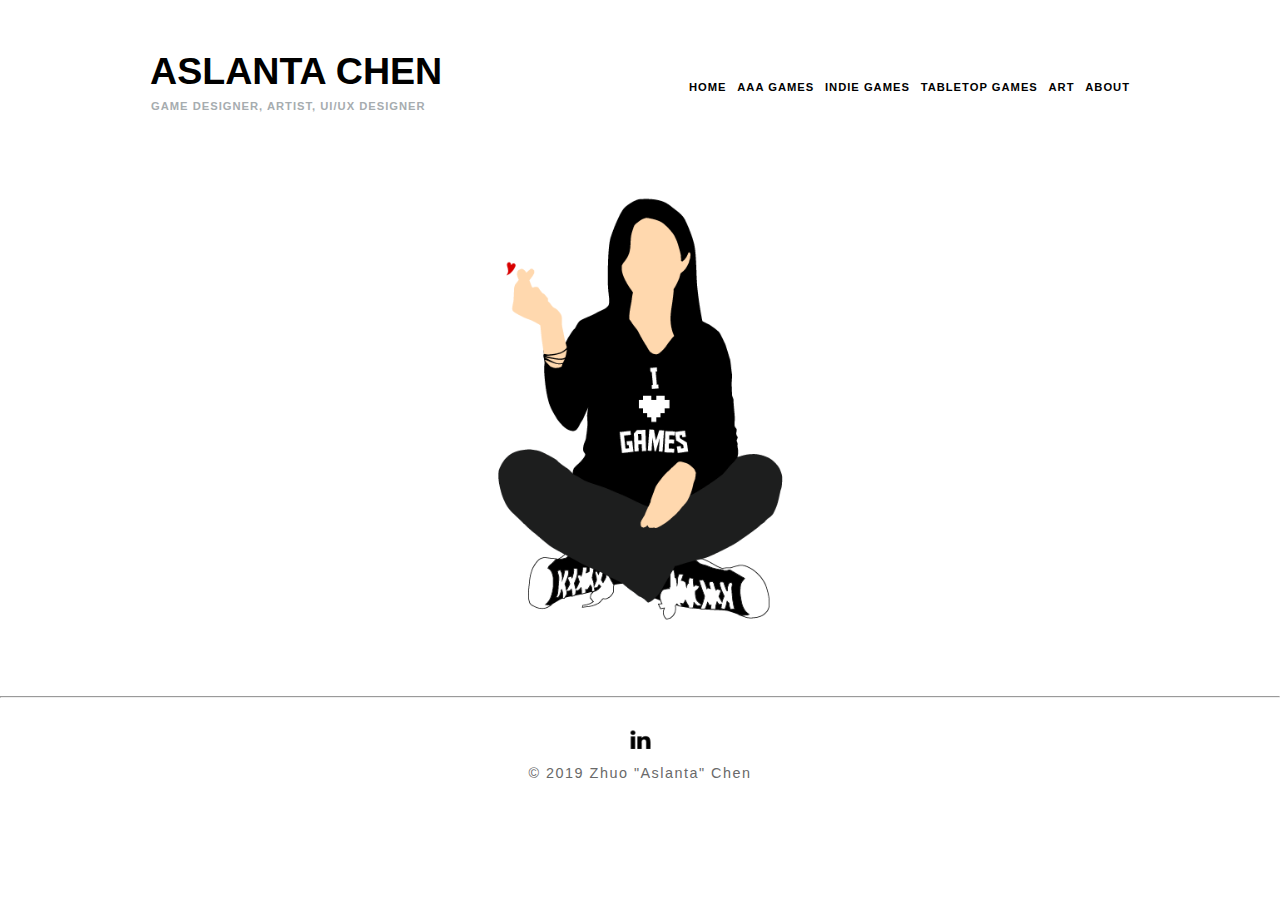
==== index.html @ d21c4be1 "job_title_and_poppies_role_change" ====
<!DOCTYPE html>
<html>
<head>
	<title>Aslanta Chen | Home </title>
	<link rel="stylesheet" href="css/home.css" />
	<link rel="shortcut icon" type="image/x-icon" href="images/favicon.ico" />
	<link rel="stylesheet" href="https://cdnjs.cloudflare.com/ajax/libs/font-awesome/4.7.0/css/font-awesome.min.css">
</head>

<body>
	<nav class="desktop">
		<a href="/"><h1>Aslanta Chen</h1></a>
		<h4>Game designer, artist, UI/UX designer</h4>
		<ul>
			<li><a href="/">Home</a></li>
			<li><a href="../aaa-games">AAA Games</a></li>
			<li><a href="../indie-games">Indie Games</a></li>
			<li><a href="../tabletop-games">Tabletop Games</a></li>
			<li><a href="../art">Art</a></li>
			<li><a href="../about">About</a></li>
		</ul>
	</nav>

	<nav class="mobile">
		<button class="caret" href="/">
			<h1>Aslanta Chen</h1>
			<br>
			<i class="fa fa-caret-down"></i>
		</button>
		<div class="dropdown-content">
			<a href="/" class="item one">Home</a>
			<a href="../aaa-games" class="item two">AAA Games</a>
			<a href="../indie-games" class="item three">Indie Games</a>
			<a href="../tabletop-games" class="item four">Tabletop Games</a>
			<a href="../art" class="item five">Art</a>
			<a href="../about" class="item six">About</a>
		</div>
	</nav>

	<header>
		<img src="images/self-portrait.png" alt="Self portrait" width="441" />
	</header>

	<hr>
	<footer>
		<a href="https://www.linkedin.com/in/aslantachen/" target="_blank">
			<img src="images/linkedin-icon.png" alt="LinkedIn" style="width: 25px; height: 25px; border: 0;">
		</a>
		<div class="footer-text">
			<p>&copy; 2019 Zhuo "Aslanta" Chen</p>
		</div>
	</footer>
</body>
</html>
---- css/home.css ----
* {
	box-sizing: border-box;
	margin: 0;
	padding: 0;
}

body {
	font-family: "Work Sans", sans-serif;
}

a {
	color: black;
	text-decoration: none;
}

html {
	overflow-y: scroll;
}

h4,
ul a,
.dropdown-content a {
	font-size: 0.7rem;
	font-weight: bold;
	letter-spacing: 1px;
	text-transform: uppercase;
}

ul a:hover {
	color: lightgray;
}

p {
	font-size: 0.9rem;
	letter-spacing: 1.5px;
	line-height: 1.6;
	display: block;
}

.mobile {
	display: none;
}

nav {
	padding: 50px 150px;
	width: 100%;
}

nav h1 {
	font-size: 2.35rem;
	display: inline-block;
	font-family: "Century Gothic", sans-serif;
	text-transform: uppercase;
}

nav ul {
	float: right;
	width: 45%;
	display: flex;
	justify-content: space-between;
	margin-top: -35px;
}

nav li {
	list-style-type: none;
	text-align: center;
}

h1:hover {
	text-shadow: 0 0 10px #F5F5F5;
}

h4 {
	color: #A6ACAF;
	font-size: 11.2px;
	margin-top: 7px;
	margin-left: 1px;
	letter-spacing: 1px;
}

header {
	margin-top: 24px;
	text-align: center;
}

hr {
	margin-top: 65px;
}

footer {
	padding: 30px 20px;
	clear: both;
	text-align: center;
}

footer a:hover {
	opacity: 0.3;
	filter: alpha(opacity=30);
}

footer .footer-text {
	color: dimgray;
	padding-top: 5px;
}

@media only screen and (max-width: 1080px) {
	/* for some reason neither >960 or >480 worked for my iPhone 6, so I put >1080 */
	.desktop {
		display: none;
	}

	.mobile {
		display: block;
	}

	nav {
		padding: 0px;
	}

	nav h1 {
		font-size: 3.5rem;
	}

	h1:hover {
		text-shadow: none;
	}

	.caret {
		font-size: 2rem;
		width: 100%;
		color: white;
		background-color: black;
		padding: 30px 0px 15px;
		border: none;
		text-align: center;
		cursor: pointer;
	}

	.dropdown-content {
		display: none;
		position: absolute;
		background-color: black;
		width: 100%;
		z-index: 1;
	}

	.dropdown-content a {
		font-weight: normal;
	}

	.item {
		color: white;
		border-style: solid;
		border-color: white;
		border-width: 1px 0px 0px 0px;
		padding: 20px 0px;
		display: block;
		text-align: center;
	}

	.dropdown-content .six {
		border-width: 1px 0px 1px 0px;
	}

	nav:hover .dropdown-content {
		display: block;
	}

	header img {
		width: 60%;
		text-align: center;
	}
}

@media only screen and (max-width: 480px) {
	nav h1 {
		font-size: 2rem;
	}

	.caret {
		font-size: 1.5rem;
	}
}
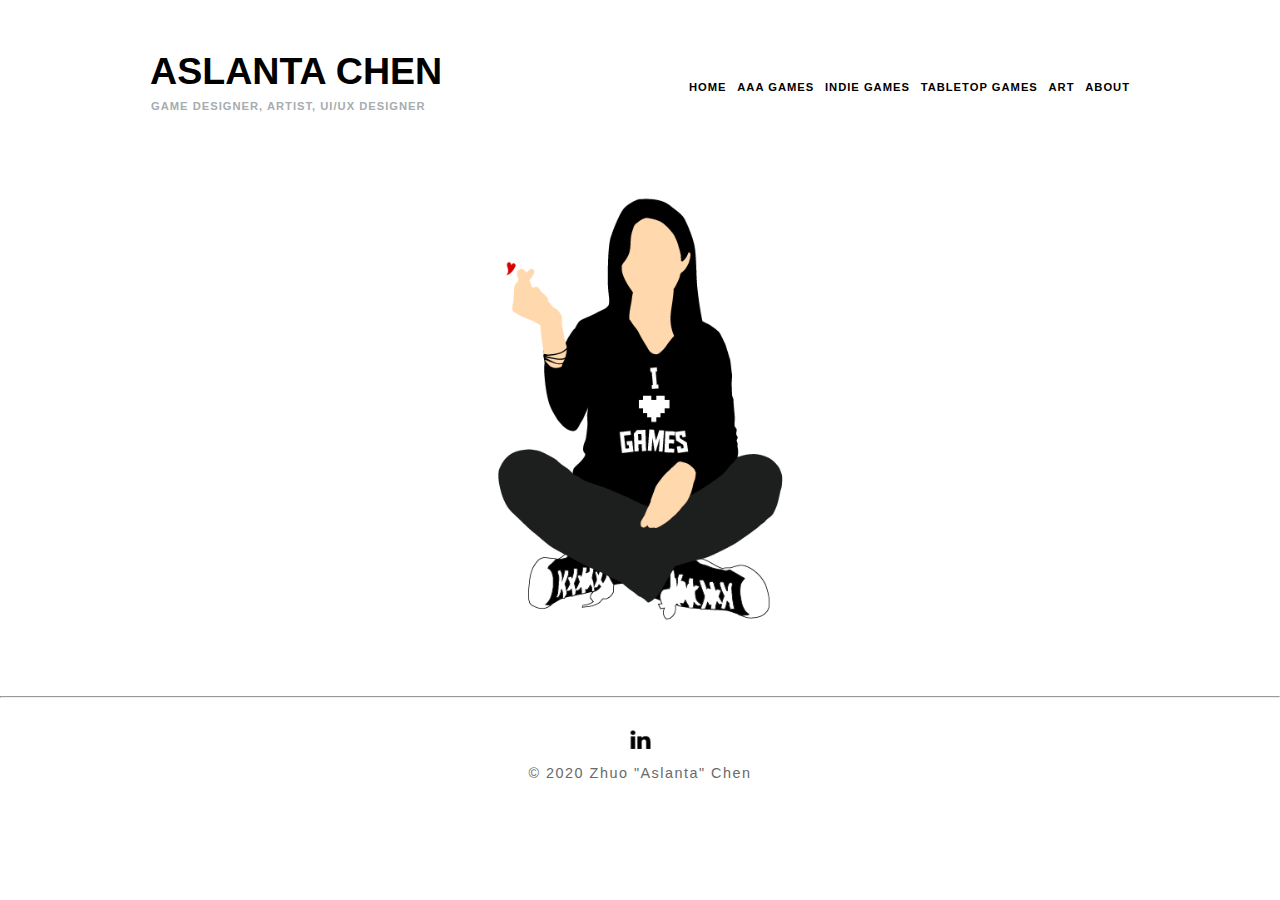
==== commit f6099d83: "2019_to_2020" ====
--- a/index.html
+++ b/index.html
@@ -47,7 +47,7 @@
 			<img src="images/linkedin-icon.png" alt="LinkedIn" style="width: 25px; height: 25px; border: 0;">
 		</a>
 		<div class="footer-text">
-			<p>&copy; 2019 Zhuo "Aslanta" Chen</p>
+			<p>&copy; 2020 Zhuo "Aslanta" Chen</p>
 		</div>
 	</footer>
 </body>
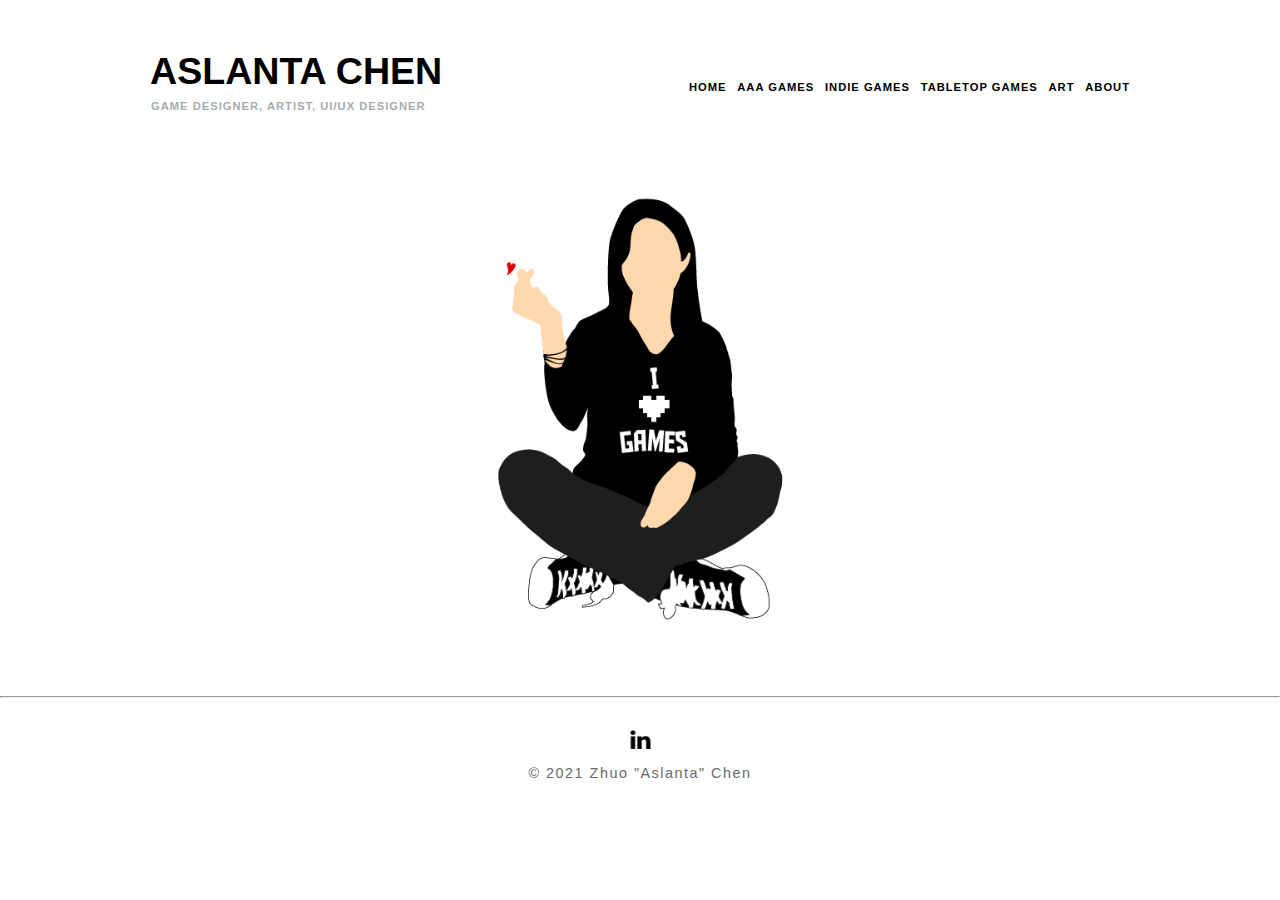
==== commit fded0da6: "Adding previous projects 04/04/21" ====
--- a/index.html
+++ b/index.html
@@ -47,7 +47,7 @@
 			<img src="images/linkedin-icon.png" alt="LinkedIn" style="width: 25px; height: 25px; border: 0;">
 		</a>
 		<div class="footer-text">
-			<p>&copy; 2020 Zhuo "Aslanta" Chen</p>
+			<p>&copy; 2021 Zhuo "Aslanta" Chen</p>
 		</div>
 	</footer>
 </body>
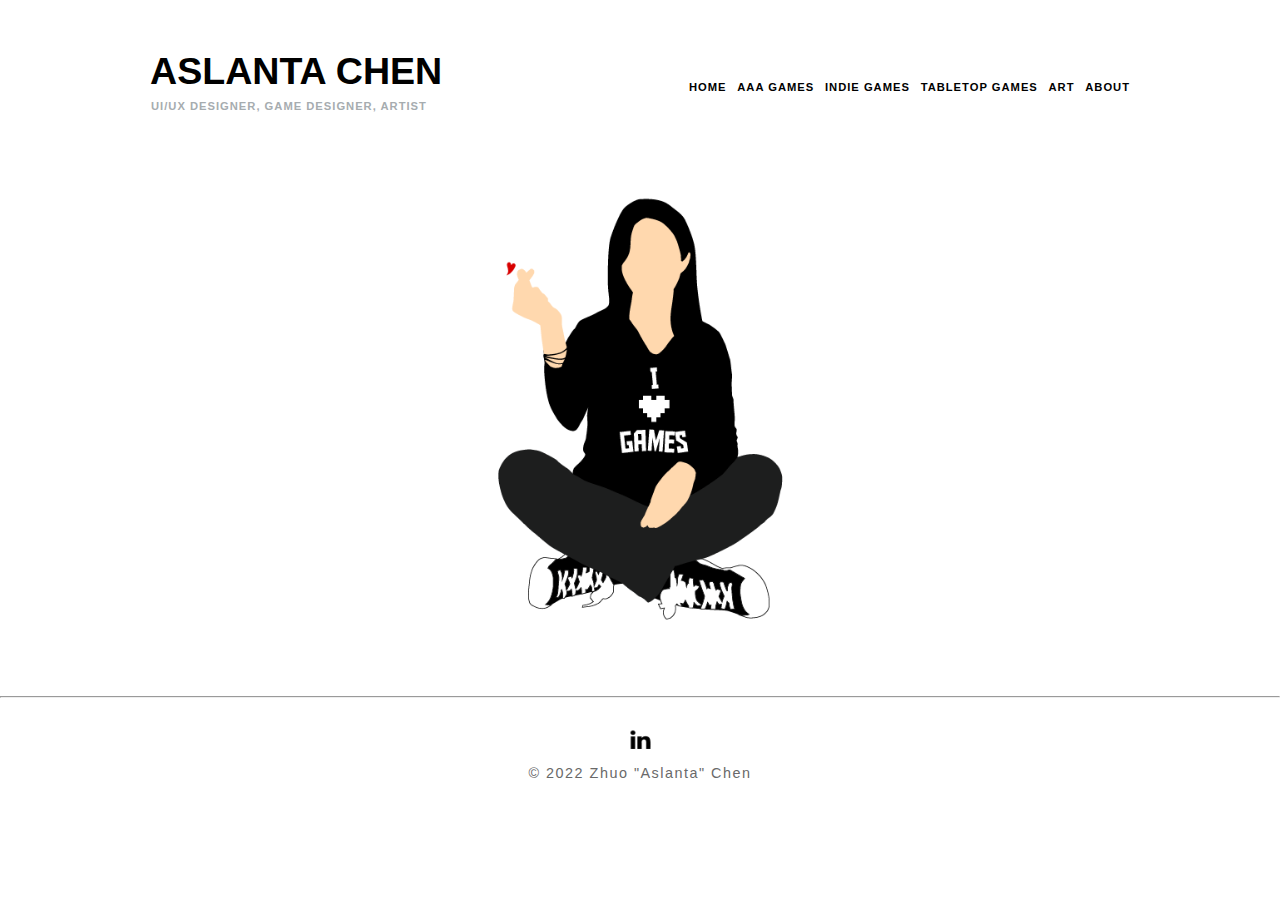
==== commit 7385fbbf: "Updated for 22" ====
--- a/index.html
+++ b/index.html
@@ -10,7 +10,7 @@
 <body>
 	<nav class="desktop">
 		<a href="/"><h1>Aslanta Chen</h1></a>
-		<h4>Game designer, artist, UI/UX designer</h4>
+		<h4>UI/UX Designer, Game Designer, Artist</h4>
 		<ul>
 			<li><a href="/">Home</a></li>
 			<li><a href="../aaa-games">AAA Games</a></li>
@@ -47,7 +47,7 @@
 			<img src="images/linkedin-icon.png" alt="LinkedIn" style="width: 25px; height: 25px; border: 0;">
 		</a>
 		<div class="footer-text">
-			<p>&copy; 2021 Zhuo "Aslanta" Chen</p>
+			<p>&copy; 2022 Zhuo "Aslanta" Chen</p>
 		</div>
 	</footer>
 </body>
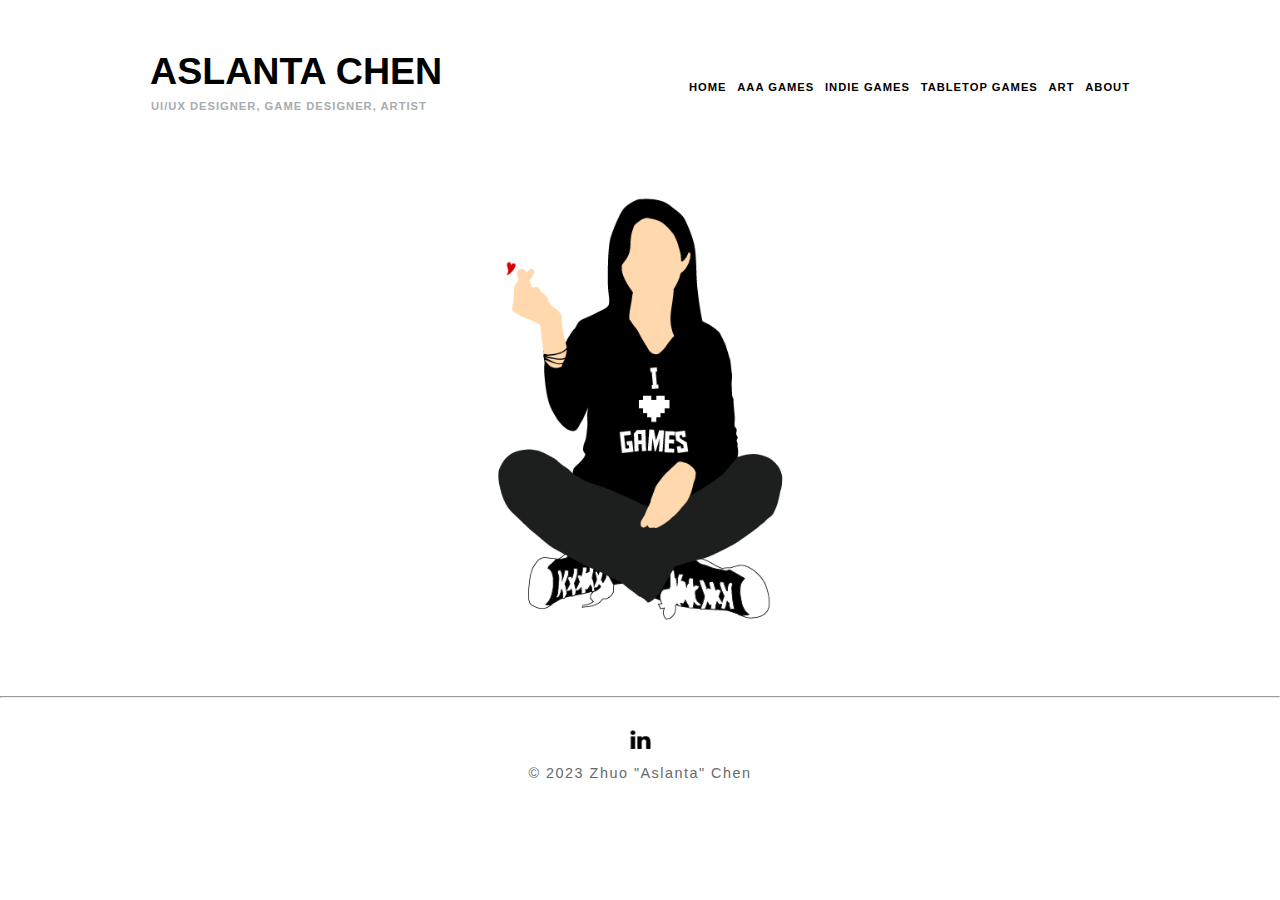
==== commit 5144bd18: "2023 & Amazon Update" ====
--- a/index.html
+++ b/index.html
@@ -47,7 +47,7 @@
 			<img src="images/linkedin-icon.png" alt="LinkedIn" style="width: 25px; height: 25px; border: 0;">
 		</a>
 		<div class="footer-text">
-			<p>&copy; 2022 Zhuo "Aslanta" Chen</p>
+			<p>&copy; 2023 Zhuo "Aslanta" Chen</p>
 		</div>
 	</footer>
 </body>
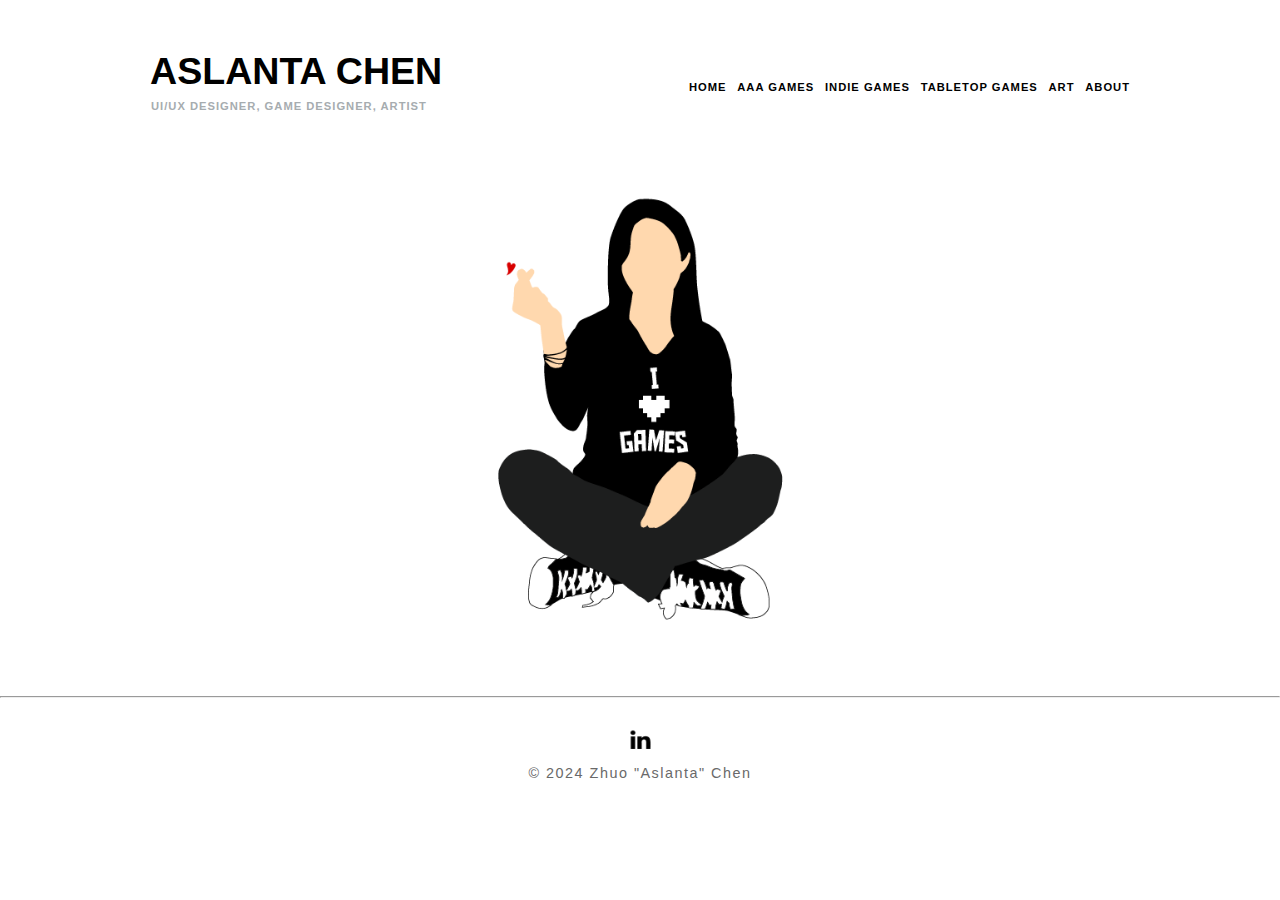
==== commit 41623f38: "Updated with MLB 23 awards" ====
--- a/index.html
+++ b/index.html
@@ -47,7 +47,7 @@
 			<img src="images/linkedin-icon.png" alt="LinkedIn" style="width: 25px; height: 25px; border: 0;">
 		</a>
 		<div class="footer-text">
-			<p>&copy; 2023 Zhuo "Aslanta" Chen</p>
+			<p>&copy; 2024 Zhuo "Aslanta" Chen</p>
 		</div>
 	</footer>
 </body>
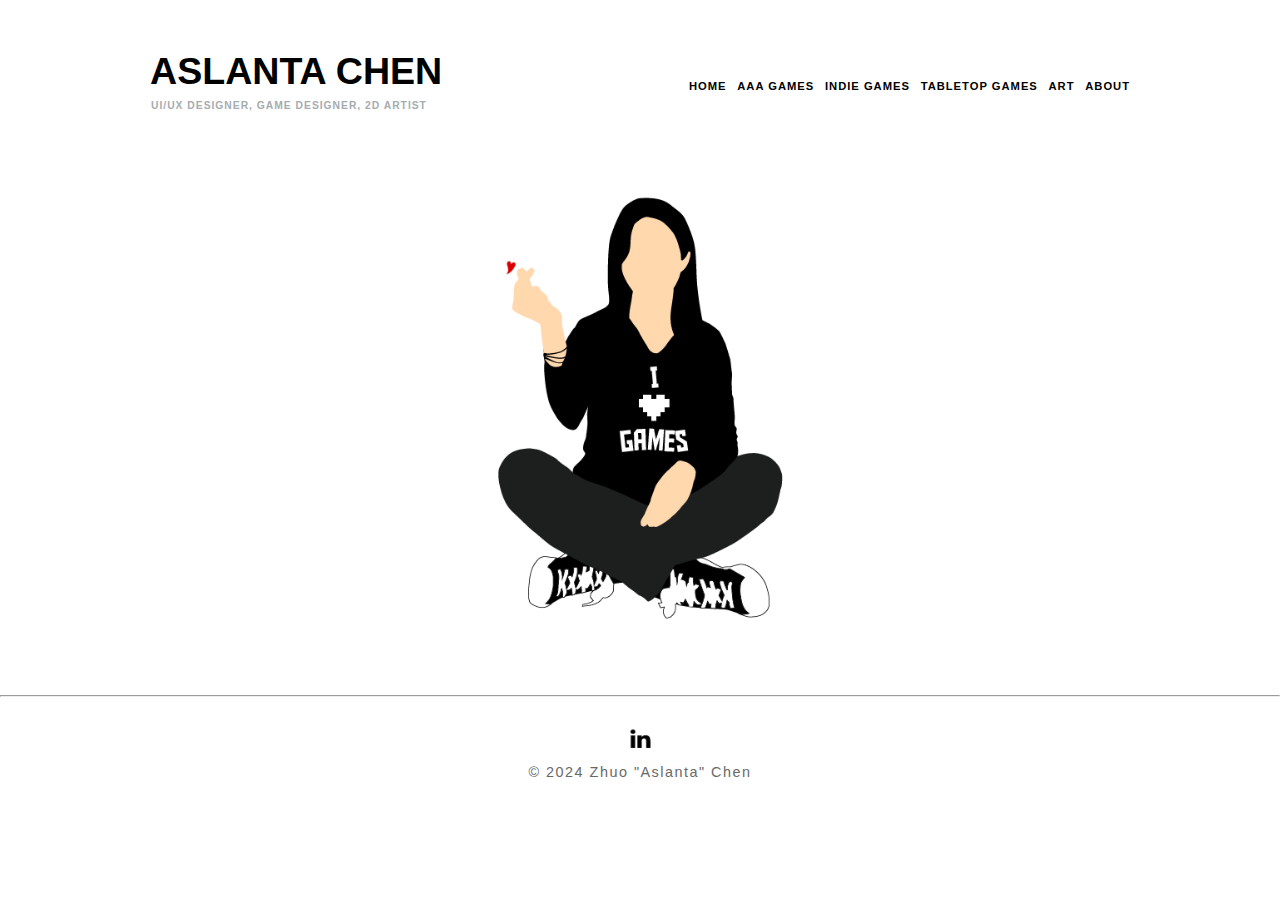
==== commit 8f5758e6: "Added 23 & NW screenshots" ====
--- a/index.html
+++ b/index.html
@@ -10,7 +10,7 @@
 <body>
 	<nav class="desktop">
 		<a href="/"><h1>Aslanta Chen</h1></a>
-		<h4>UI/UX Designer, Game Designer, Artist</h4>
+		<h4>UI/UX Designer, Game Designer, 2D Artist</h4>
 		<ul>
 			<li><a href="/">Home</a></li>
 			<li><a href="../aaa-games">AAA Games</a></li>
--- a/css/home.css
+++ b/css/home.css
@@ -72,7 +72,7 @@
 
 h4 {
 	color: #A6ACAF;
-	font-size: 11.2px;
+	font-size: 10.3px;
 	margin-top: 7px;
 	margin-left: 1px;
 	letter-spacing: 1px;
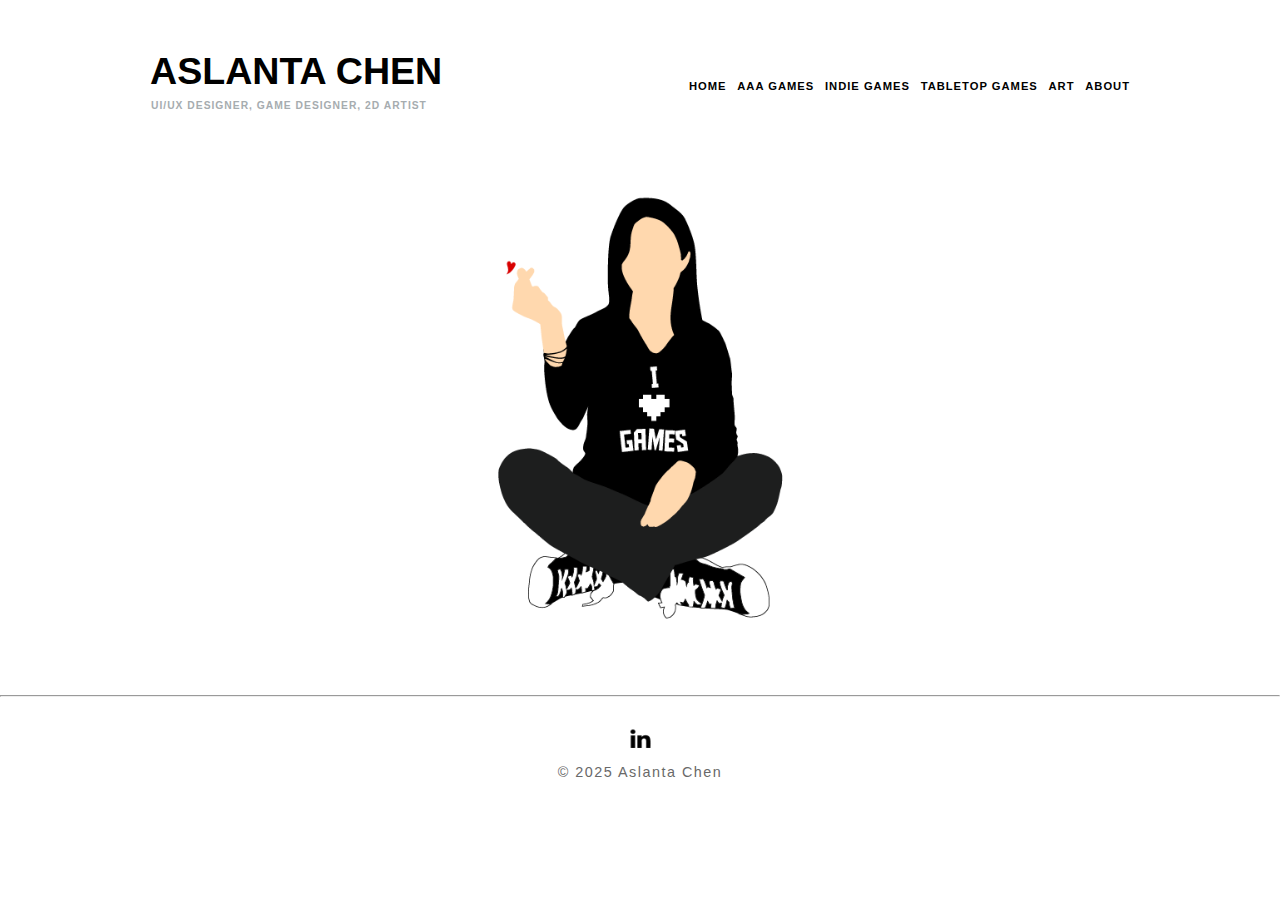
==== commit ce787b73: "Added Oasis, updated to 2025" ====
--- a/index.html
+++ b/index.html
@@ -47,7 +47,7 @@
 			<img src="images/linkedin-icon.png" alt="LinkedIn" style="width: 25px; height: 25px; border: 0;">
 		</a>
 		<div class="footer-text">
-			<p>&copy; 2024 Zhuo "Aslanta" Chen</p>
+			<p>&copy; 2025 Aslanta Chen</p>
 		</div>
 	</footer>
 </body>
